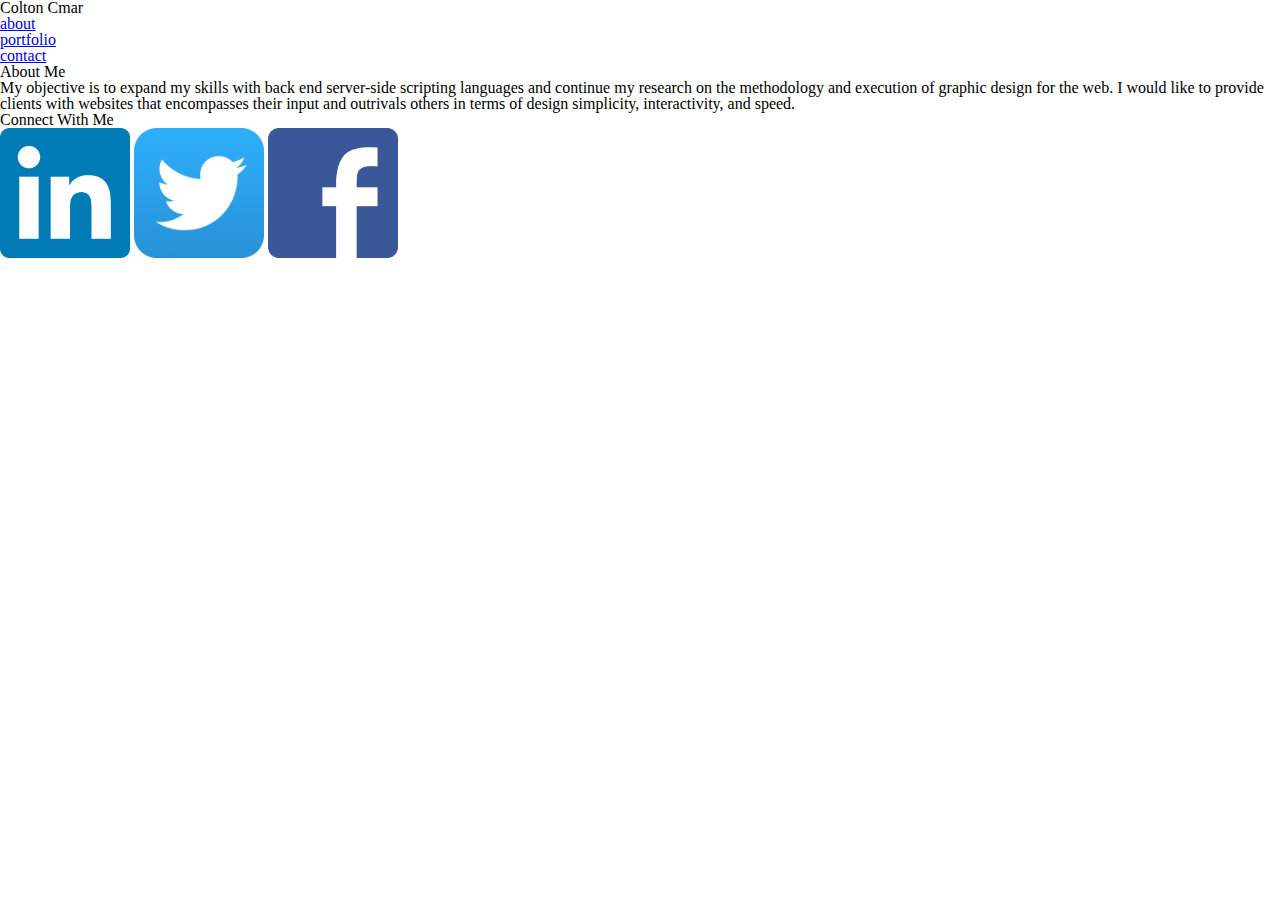
==== index.html @ 9e9d937e "added all my content" ====
<!DOCTYPE html>
<html>
<head>
	<title>Colton's Portfolio</title>
	<link rel="stylesheet" type="text/css" href="assets\css\reset.css">
	<link rel="stylesheet" type="text/css" href="assets\css\style.css">
	<html lang="en">
</head>
<body>
	<div class="container">
		<header>
			<h1>Colton Cmar</h1>
			<nav><ul>
				<li id="nav1"><a href="index.html">about</a></li>
				<li id="nav2"><a href="portfolio.html">portfolio</a></li>
				<li id="nav3"><a href="contact.html">contact</a></li>
			</ul></nav>
		</header>
		
		<div class="mainBody">
			<div class="content">
				<h1>About Me</h1>
					<div class="contentBody">
						<p>My objective is to expand my skills with back end server-side scripting languages and continue my research on the methodology and execution of graphic design for the web. I would like to provide clients with websites that encompasses their input and outrivals others in terms of design simplicity, interactivity, and speed.</p>
					</div>
			</div>
		</div>

		<div class="sidebar">
			<h1>Connect With Me</h1>
				<div class="icons">
					<a href="https://www.linkedin.com/in/colton-cmar-9a909254"> <img alt="linkedin" img src="assets/images/linkedin.png" width="130" height="130" area shape="rect"></a>
					<a href="https://twitter.com/coltoncmar?lang=en"><img alt="twitter" img src="assets/images/twitter.png" width="130" height="130" area shape="rect"></a>
					<a href="https://www.facebook.com/colton.cmar?ref=bookmarks"><img alt="facebook" img src="assets/images/facebook.png" width="130" height="130" area shape="rect"></a>
				</div>
		</div>
	</div>



</body>
</html>
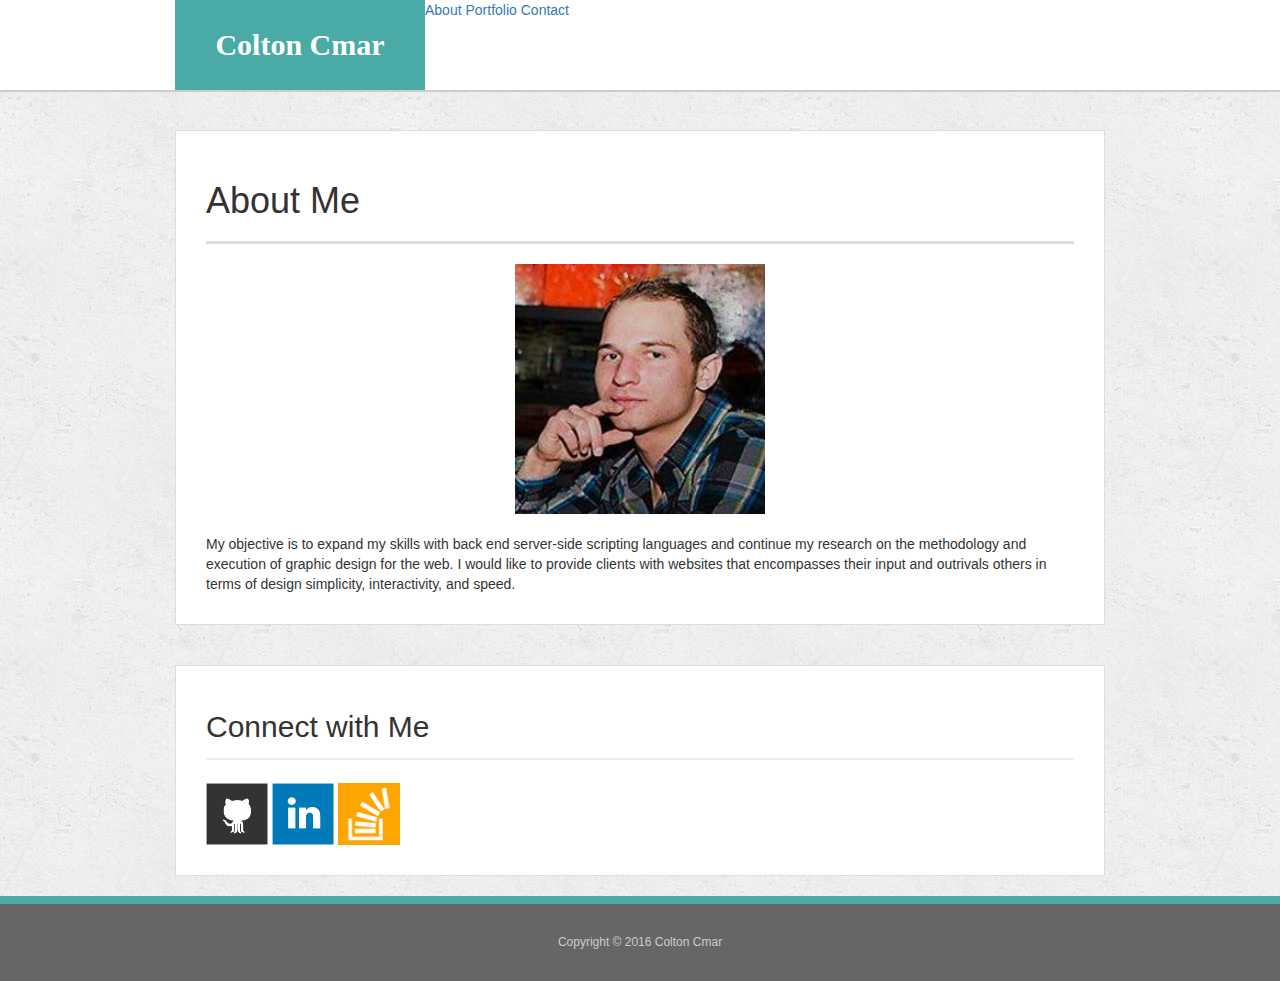
==== commit 251e861e: "add" ====
--- a/index.html
+++ b/index.html
@@ -1,42 +1,48 @@
-<!DOCTYPE html>
-<html>
+<!doctype html>
+<html lang="en-us">
 <head>
-	<title>Colton's Portfolio</title>
-	<link rel="stylesheet" type="text/css" href="assets\css\reset.css">
-	<link rel="stylesheet" type="text/css" href="assets\css\style.css">
-	<html lang="en">
+  <meta charset="UTF-8">
+  <title>About | Colton Cmar</title>
+  <link rel="stylesheet" type="text/css" href="assets/css/reset.css">
+  <link rel="stylesheet" type="text/css" href="assets/css/style.css">
+  <link rel="stylesheet" href="https://maxcdn.bootstrapcdn.com/bootstrap/3.3.7/css/bootstrap.min.css" integrity="sha384-BVYiiSIFeK1dGmJRAkycuHAHRg32OmUcww7on3RYdg4Va+PmSTsz/K68vbdEjh4u" crossorigin="anonymous">
+  <meta name="viewport" content="width=device-width, initial-scale=1">
 </head>
 <body>
-	<div class="container">
-		<header>
-			<h1>Colton Cmar</h1>
-			<nav><ul>
-				<li id="nav1"><a href="index.html">about</a></li>
-				<li id="nav2"><a href="portfolio.html">portfolio</a></li>
-				<li id="nav3"><a href="contact.html">contact</a></li>
-			</ul></nav>
-		</header>
-		
-		<div class="mainBody">
-			<div class="content">
-				<h1>About Me</h1>
-					<div class="contentBody">
-						<p>My objective is to expand my skills with back end server-side scripting languages and continue my research on the methodology and execution of graphic design for the web. I would like to provide clients with websites that encompasses their input and outrivals others in terms of design simplicity, interactivity, and speed.</p>
-					</div>
-			</div>
-		</div>
-
-		<div class="sidebar">
-			<h1>Connect With Me</h1>
-				<div class="icons">
-					<a href="https://www.linkedin.com/in/colton-cmar-9a909254"> <img alt="linkedin" img src="assets/images/linkedin.png" width="130" height="130" area shape="rect"></a>
-					<a href="https://twitter.com/coltoncmar?lang=en"><img alt="twitter" img src="assets/images/twitter.png" width="130" height="130" area shape="rect"></a>
-					<a href="https://www.facebook.com/colton.cmar?ref=bookmarks"><img alt="facebook" img src="assets/images/facebook.png" width="130" height="130" area shape="rect"></a>
-				</div>
-		</div>
-	</div>
-
-
-
+  <header id="masthead">
+    <div class="container">
+      <a href="index.html" id="logo">Colton Cmar</a>
+      <nav>
+        <a href="index.html">About</a>
+        <a href="portfolio.html">Portfolio</a>
+        <a href="contact.html">Contact</a>
+      </nav>
+    </div>
+  </header>
+  <div id="main-container" class="container">
+    <section class="main-section">
+      <h1>About Me</h1>
+      <img src="assets/images/ProfilePic.jpg" class="auth-image" alt="Your Name">
+      <p>My objective is to expand my skills with back end server-side scripting languages and continue my research on the methodology and execution of graphic design for the web. I would like to provide clients with websites that encompasses their input and outrivals others in terms of design simplicity, interactivity, and speed.</p>
+    </section>
+    <section class="sidebar">
+      <div id="connect">
+        <h2>Connect with Me</h2>
+        <a href="#"><img src="assets/images/github-128.png" class="social" alt="GitHub" /></a>
+        <a href="#"><img src="assets/images/linkedin-128.png" class="social" alt="LinkedIn" /></a>
+        <a href="#"><img src="assets/images/stackoverflow-128.png" class="social" alt="Stack Overflow" /></a>
+      </div>
+    </section>
+  </div>
+  <footer>
+    <div class="container">
+      Copyright &copy; 2016 Colton Cmar
+    </div>
+  </footer>
+    <!-- jQuery (necessary for Bootstrap's JavaScript plugins) -->
+    <script src="https://ajax.googleapis.com/ajax/libs/jquery/3.2.1/jquery.min.js"></script>
+    <!-- Include all compiled plugins (below), or include individual files as needed -->
+    <script src=“https://maxcdn.bootstrapcdn.com/bootstrap/3.3.7/js/bootstrap.min.js” integrity=“sha384-Tc5IQib027qvyjSMfHjOMaLkfuWVxZxUPnCJA7l2mCWNIpG9mGCD8wGNIcPD7Txa” crossorigin=“anonymous”></script>
+    <!-- End Body Tag Below -->
 </body>
 </html>--- a/assets/css/style.css
+++ b/assets/css/style.css
@@ -0,0 +1,249 @@
+body {
+  font-family: Arial, "Helvetica Neue", Helvetica, sans-serif;
+  font-size: 18px;
+  line-height: 34px;
+  color: #777;
+  margin-top: 100px;
+  background: url("../images/concrete_seamless.png");
+}
+* {
+  box-sizing: border-box;
+}
+/* general */
+.container {
+  width: 100%;
+  max-width: 960px;
+  margin: 0 auto;
+  clear: both;
+}
+h1,
+h2,
+h3,
+p {
+  margin-bottom: 20px;
+}
+p:last-child {
+  margin-bottom: 0;
+}
+h1,
+h2,
+h3 {
+  font-family: Georgia, Times, "Times New Roman", serif;
+  font-weight: 700;
+  color: #4aaaa5;
+}
+h1 {
+  padding-bottom: 20px;
+  font-size: 30px;
+  line-height: 49px;
+  border-bottom: 3px solid #ddd;
+}
+h2,
+h3 {
+  font-size: 22px;
+}
+/* header */
+#masthead {
+  position: fixed;
+  z-index: 99;
+  width: 100%;
+  margin: 0 0 30px;
+  overflow: auto;
+  color: #fff;
+  background: #fff;
+  border-bottom: 2px solid #ccc;
+}
+#logo {
+  float: left;
+  width: 250px;
+  height: 90px;
+  font-family: Georgia, Times, "Times New Roman", serif;
+  font-size: 30px;
+  font-weight: 700;
+  line-height: 90px;
+  color: #fff;
+  text-align: center;
+  text-decoration: none;
+  background: #4aaaa5;
+}
+
+.navbar-right {
+  float: right;
+  background-color: #4aaaa5;
+}
+
+ul.nav.navbar-right {
+  display: inline-block;
+}
+
+ul.nav.navbar-right li {
+  display: inline-block;
+}
+
+ul.nav.navbar-right li a {
+  color: white;
+}
+
+.collapse,.in ul.nav.navbar-right li {
+  display: block;
+}
+
+.navbar-header{
+  background:#4aaaa5;
+}
+
+#navbar{
+  background: #4aaaa5;
+}
+.navbar{
+  background: #4aaaa5;
+}
+
+.a.navbar-brand{
+  color: white;
+}
+
+
+/* footer */
+footer {
+  padding: 30px 0;
+  clear: both;
+  font-size: 12px;
+  color: #fff;
+  color: #ccc;
+  text-align: center;
+  background: #666;
+  border-top: 8px solid #4aaaa5;
+}
+/* sidebar */
+.sidebar {
+  width: 100%;
+  padding: 30px;
+  margin-bottom: 20px;
+  background: #fff;
+  border: 1px solid #ddd;
+}
+h3,
+.sidebar h2 {
+  padding-bottom: 20px;
+  margin-bottom: 15px;
+  line-height: 22px;
+  border-bottom: 2px solid #eee;
+}
+.social {
+  width: 62px;
+  height: 62px;
+  margin-top: 8px;
+  margin-right: 5px;
+}
+.social:last-child {
+  margin-right: 0;
+}
+/* main */
+#main-container {
+  padding-top: 130px;
+}
+.main-section {
+  width: 100%;
+  padding: 30px;
+  margin: 0 0 40px;
+  background: #fff;
+  border: 1px solid #ddd;
+}
+/* portfolio page */
+.work {
+  position: relative;
+  float: left;
+  width: 274px;
+  margin: 20px 0 25px;
+  overflow: auto;
+}
+.work:nth-child(even) {
+  margin-right: 40px;
+}
+.work img {
+  width: 100%;
+  border: 0 none;
+  opacity: 0.8;
+}
+.work h3 {
+  position: absolute;
+  bottom: 20px;
+  width: 100%;
+  padding: 15px;
+  margin-bottom: 0;
+  font-weight: 300;
+  line-height: 30px;
+  color: #fff;
+  text-align: center;
+  background: #4aaaa5;
+  border-bottom: 0;
+}
+.auth-image {
+  width: 100%;
+  height: auto;
+  margin-top: 10px;
+  margin-right: 25px;
+  max-width: 250px;
+  display: table;
+  margin: 20px auto;
+}
+/* contact page */
+#contact-form ul {
+  margin-bottom: 20px;
+}
+#contact-form li {
+  margin-bottom: 10px;
+}
+label,
+input[type=text],
+input[type=email],
+textarea {
+  display: block;
+  width: 100%;
+}
+input[type=text],
+input[type=email],
+textarea {
+  height: 35px;
+  padding: 0 10px;
+  font-size: 14px;
+  border: 1px solid #ddd;
+}
+textarea {
+  height: 200px;
+}
+input[type=submit] {
+  padding: 10px 30px;
+  font-size: 18px;
+  color: #fff;
+  cursor: pointer;
+  background: #4aaaa5;
+  border: 0 none;
+}
+ @media screen and (max-width: 768px) {
+  body {
+    background-color: #333;
+    background-image: none;
+    }
+    .container {
+      width: 600px;
+    }
+ }
+ @media screen and (max-width: 960px) {
+  body {
+    background-color: #333;
+    background-image: none;
+    }
+    .container {
+      width: 760px;
+    }
+ }
+  @media screen and (max-width: 640px) {
+  body {
+    background-color: #333;
+    background-image: none;
+    }
+    .container {
+      width: 300px;
+    }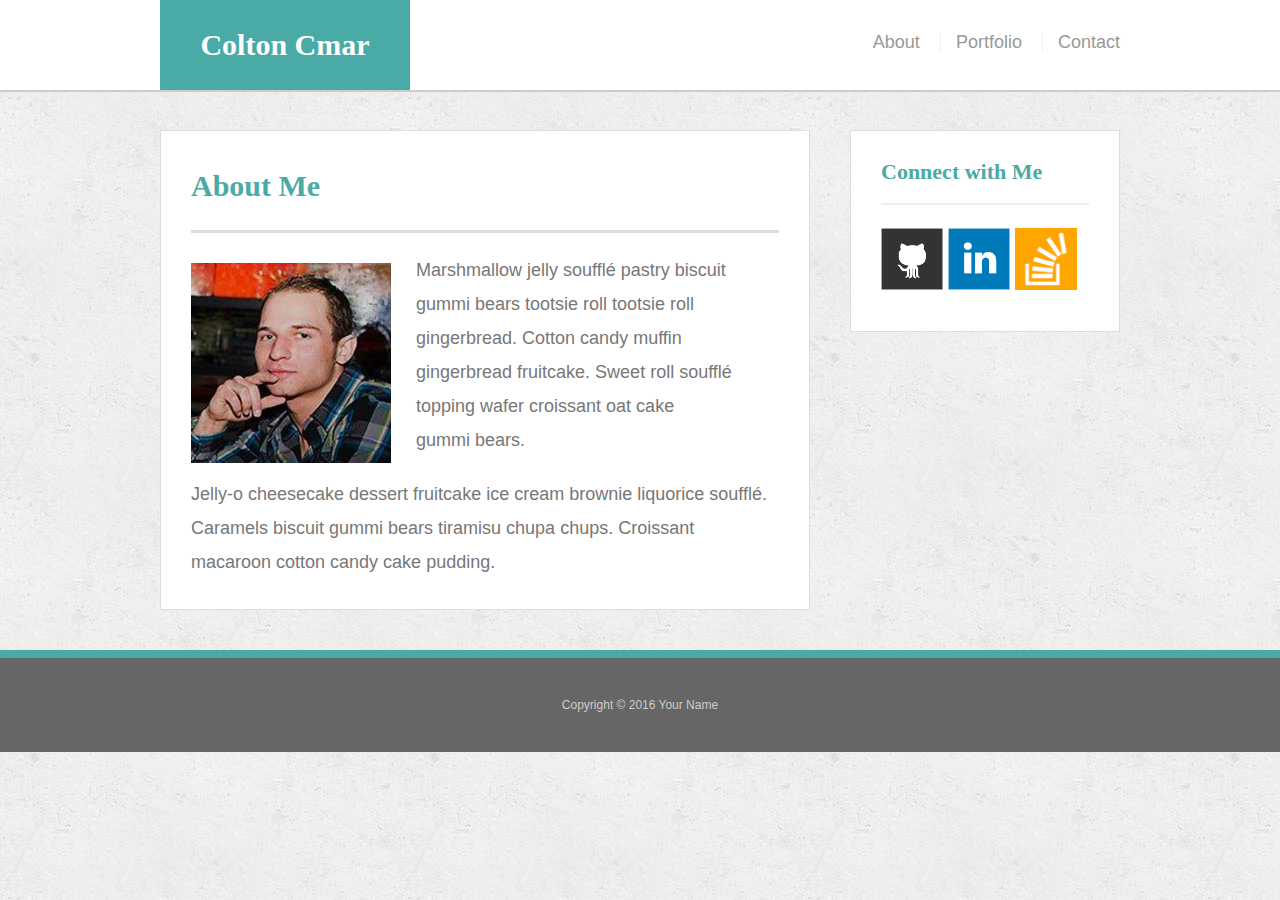
==== commit f1d6b886: "add files" ====
--- a/index.html
+++ b/index.html
@@ -2,11 +2,9 @@
 <html lang="en-us">
 <head>
   <meta charset="UTF-8">
-  <title>About | Colton Cmar</title>
+  <title>About | Your Name</title>
   <link rel="stylesheet" type="text/css" href="assets/css/reset.css">
   <link rel="stylesheet" type="text/css" href="assets/css/style.css">
-  <link rel="stylesheet" href="https://maxcdn.bootstrapcdn.com/bootstrap/3.3.7/css/bootstrap.min.css" integrity="sha384-BVYiiSIFeK1dGmJRAkycuHAHRg32OmUcww7on3RYdg4Va+PmSTsz/K68vbdEjh4u" crossorigin="anonymous">
-  <meta name="viewport" content="width=device-width, initial-scale=1">
 </head>
 <body>
   <header id="masthead">
@@ -23,7 +21,8 @@
     <section class="main-section">
       <h1>About Me</h1>
       <img src="assets/images/ProfilePic.jpg" class="auth-image" alt="Your Name">
-      <p>My objective is to expand my skills with back end server-side scripting languages and continue my research on the methodology and execution of graphic design for the web. I would like to provide clients with websites that encompasses their input and outrivals others in terms of design simplicity, interactivity, and speed.</p>
+      <p>Marshmallow jelly souffl&eacute; pastry biscuit gummi bears tootsie roll tootsie roll gingerbread. Cotton candy muffin gingerbread fruitcake. Sweet roll souffl&eacute; topping wafer croissant oat cake gummi&nbsp;bears.</p>
+      <p>Jelly-o cheesecake dessert fruitcake ice cream brownie liquorice souffl&eacute;. Caramels biscuit gummi bears tiramisu chupa chups. Croissant macaroon cotton candy cake pudding.</p>
     </section>
     <section class="sidebar">
       <div id="connect">
@@ -36,13 +35,8 @@
   </div>
   <footer>
     <div class="container">
-      Copyright &copy; 2016 Colton Cmar
+      Copyright &copy; 2016 Your Name
     </div>
   </footer>
-    <!-- jQuery (necessary for Bootstrap's JavaScript plugins) -->
-    <script src="https://ajax.googleapis.com/ajax/libs/jquery/3.2.1/jquery.min.js"></script>
-    <!-- Include all compiled plugins (below), or include individual files as needed -->
-    <script src=“https://maxcdn.bootstrapcdn.com/bootstrap/3.3.7/js/bootstrap.min.js” integrity=“sha384-Tc5IQib027qvyjSMfHjOMaLkfuWVxZxUPnCJA7l2mCWNIpG9mGCD8wGNIcPD7Txa” crossorigin=“anonymous”></script>
-    <!-- End Body Tag Below -->
 </body>
 </html>--- a/assets/css/style.css
+++ b/assets/css/style.css
@@ -3,7 +3,6 @@
   font-size: 18px;
   line-height: 34px;
   color: #777;
-  margin-top: 100px;
   background: url("../images/concrete_seamless.png");
 }
 * {
@@ -66,44 +65,22 @@
   text-decoration: none;
   background: #4aaaa5;
 }
-
-.navbar-right {
+nav {
   float: right;
-  background-color: #4aaaa5;
-}
-
-ul.nav.navbar-right {
+  margin-top: 25px;
+}
+nav a {
   display: inline-block;
-}
-
-ul.nav.navbar-right li {
-  display: inline-block;
-}
-
-ul.nav.navbar-right li a {
-  color: white;
-}
-
-.collapse,.in ul.nav.navbar-right li {
-  display: block;
-}
-
-.navbar-header{
-  background:#4aaaa5;
-}
-
-#navbar{
-  background: #4aaaa5;
-}
-.navbar{
-  background: #4aaaa5;
-}
-
-.a.navbar-brand{
-  color: white;
-}
-
-
+  padding-left: 15px;
+  margin-left: 15px;
+  line-height: 18px;
+  color: #999;
+  text-decoration: none;
+  border-left: 1px solid #efefef;
+}
+nav a:first-child {
+  border-left: 0 none;
+}
 /* footer */
 footer {
   padding: 30px 0;
@@ -117,7 +94,9 @@
 }
 /* sidebar */
 .sidebar {
-  width: 100%;
+  float: right;
+  width: 100%;
+  max-width: 270px;
   padding: 30px;
   margin-bottom: 20px;
   background: #fff;
@@ -144,7 +123,9 @@
   padding-top: 130px;
 }
 .main-section {
-  width: 100%;
+  float: left;
+  width: 100%;
+  max-width: 650px;
   padding: 30px;
   margin: 0 0 40px;
   background: #fff;
@@ -180,13 +161,11 @@
   border-bottom: 0;
 }
 .auth-image {
-  width: 100%;
+  float: left;
+  width: 200px;
   height: auto;
   margin-top: 10px;
   margin-right: 25px;
-  max-width: 250px;
-  display: table;
-  margin: 20px auto;
 }
 /* contact page */
 #contact-form ul {
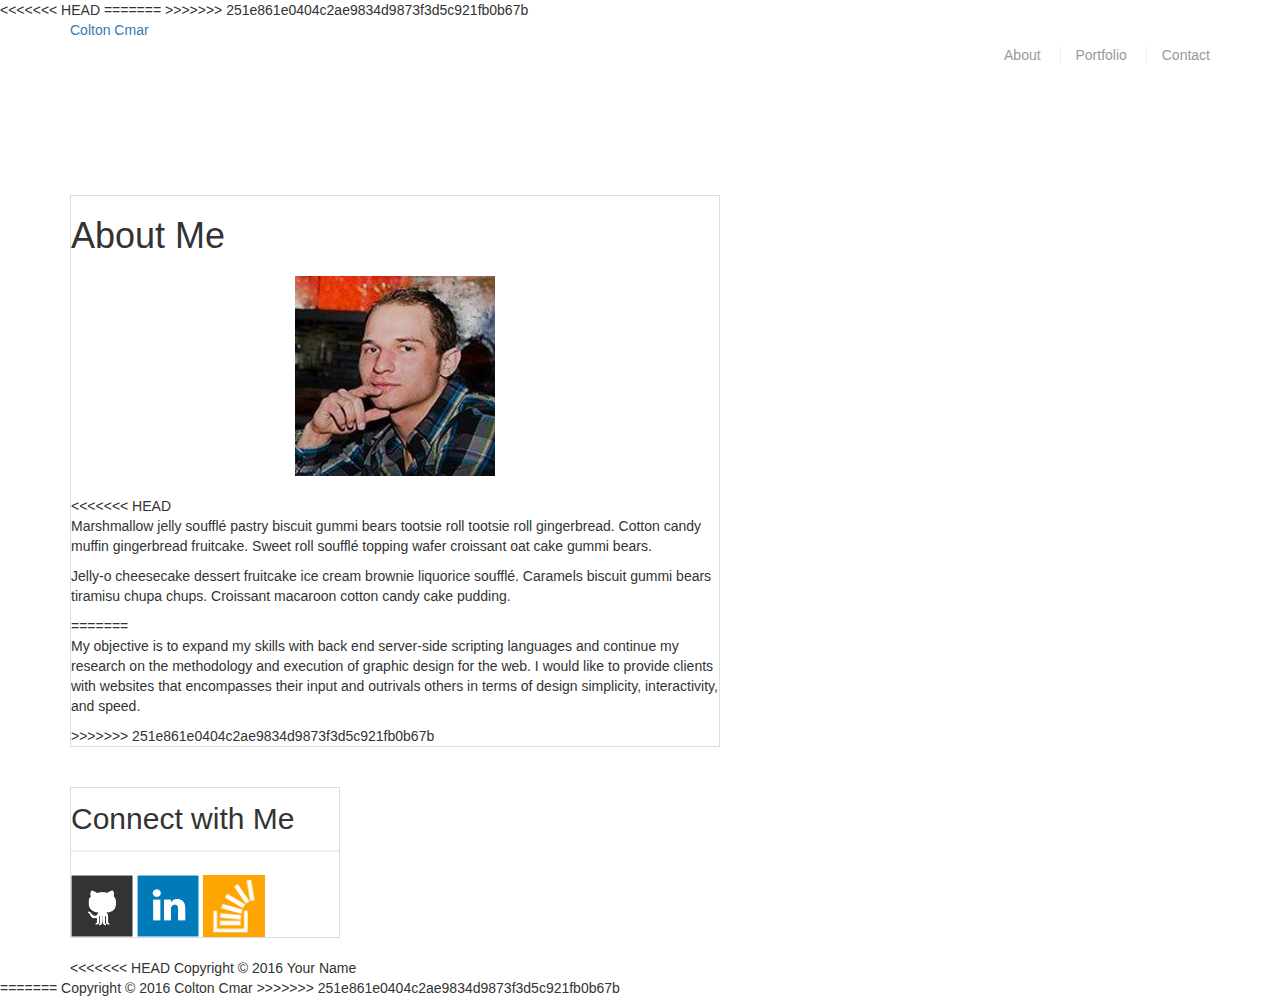
==== commit b384ce09: "Merge" ====
--- a/index.html
+++ b/index.html
@@ -2,9 +2,17 @@
 <html lang="en-us">
 <head>
   <meta charset="UTF-8">
+<<<<<<< HEAD
   <title>About | Your Name</title>
   <link rel="stylesheet" type="text/css" href="assets/css/reset.css">
   <link rel="stylesheet" type="text/css" href="assets/css/style.css">
+=======
+  <title>About | Colton Cmar</title>
+  <link rel="stylesheet" type="text/css" href="assets/css/reset.css">
+  <link rel="stylesheet" type="text/css" href="assets/css/style.css">
+  <link rel="stylesheet" href="https://maxcdn.bootstrapcdn.com/bootstrap/3.3.7/css/bootstrap.min.css" integrity="sha384-BVYiiSIFeK1dGmJRAkycuHAHRg32OmUcww7on3RYdg4Va+PmSTsz/K68vbdEjh4u" crossorigin="anonymous">
+  <meta name="viewport" content="width=device-width, initial-scale=1">
+>>>>>>> 251e861e0404c2ae9834d9873f3d5c921fb0b67b
 </head>
 <body>
   <header id="masthead">
@@ -21,8 +29,12 @@
     <section class="main-section">
       <h1>About Me</h1>
       <img src="assets/images/ProfilePic.jpg" class="auth-image" alt="Your Name">
+<<<<<<< HEAD
       <p>Marshmallow jelly souffl&eacute; pastry biscuit gummi bears tootsie roll tootsie roll gingerbread. Cotton candy muffin gingerbread fruitcake. Sweet roll souffl&eacute; topping wafer croissant oat cake gummi&nbsp;bears.</p>
       <p>Jelly-o cheesecake dessert fruitcake ice cream brownie liquorice souffl&eacute;. Caramels biscuit gummi bears tiramisu chupa chups. Croissant macaroon cotton candy cake pudding.</p>
+=======
+      <p>My objective is to expand my skills with back end server-side scripting languages and continue my research on the methodology and execution of graphic design for the web. I would like to provide clients with websites that encompasses their input and outrivals others in terms of design simplicity, interactivity, and speed.</p>
+>>>>>>> 251e861e0404c2ae9834d9873f3d5c921fb0b67b
     </section>
     <section class="sidebar">
       <div id="connect">
@@ -35,8 +47,19 @@
   </div>
   <footer>
     <div class="container">
+<<<<<<< HEAD
       Copyright &copy; 2016 Your Name
     </div>
   </footer>
+=======
+      Copyright &copy; 2016 Colton Cmar
+    </div>
+  </footer>
+    <!-- jQuery (necessary for Bootstrap's JavaScript plugins) -->
+    <script src="https://ajax.googleapis.com/ajax/libs/jquery/3.2.1/jquery.min.js"></script>
+    <!-- Include all compiled plugins (below), or include individual files as needed -->
+    <script src=“https://maxcdn.bootstrapcdn.com/bootstrap/3.3.7/js/bootstrap.min.js” integrity=“sha384-Tc5IQib027qvyjSMfHjOMaLkfuWVxZxUPnCJA7l2mCWNIpG9mGCD8wGNIcPD7Txa” crossorigin=“anonymous”></script>
+    <!-- End Body Tag Below -->
+>>>>>>> 251e861e0404c2ae9834d9873f3d5c921fb0b67b
 </body>
 </html>--- a/assets/css/style.css
+++ b/assets/css/style.css
@@ -3,68 +3,7 @@
   font-size: 18px;
   line-height: 34px;
   color: #777;
-  background: url("../images/concrete_seamless.png");
-}
-* {
-  box-sizing: border-box;
-}
-/* general */
-.container {
-  width: 100%;
-  max-width: 960px;
-  margin: 0 auto;
-  clear: both;
-}
-h1,
-h2,
-h3,
-p {
-  margin-bottom: 20px;
-}
-p:last-child {
-  margin-bottom: 0;
-}
-h1,
-h2,
-h3 {
-  font-family: Georgia, Times, "Times New Roman", serif;
-  font-weight: 700;
-  color: #4aaaa5;
-}
-h1 {
-  padding-bottom: 20px;
-  font-size: 30px;
-  line-height: 49px;
-  border-bottom: 3px solid #ddd;
-}
-h2,
-h3 {
-  font-size: 22px;
-}
-/* header */
-#masthead {
-  position: fixed;
-  z-index: 99;
-  width: 100%;
-  margin: 0 0 30px;
-  overflow: auto;
-  color: #fff;
-  background: #fff;
-  border-bottom: 2px solid #ccc;
-}
-#logo {
-  float: left;
-  width: 250px;
-  height: 90px;
-  font-family: Georgia, Times, "Times New Roman", serif;
-  font-size: 30px;
-  font-weight: 700;
-  line-height: 90px;
-  color: #fff;
-  text-align: center;
-  text-decoration: none;
-  background: #4aaaa5;
-}
+
 nav {
   float: right;
   margin-top: 25px;
@@ -81,6 +20,46 @@
 nav a:first-child {
   border-left: 0 none;
 }
+=======
+
+.navbar-right {
+  float: right;
+  background-color: #4aaaa5;
+}
+
+ul.nav.navbar-right {
+  display: inline-block;
+}
+
+ul.nav.navbar-right li {
+  display: inline-block;
+}
+
+ul.nav.navbar-right li a {
+  color: white;
+}
+
+.collapse,.in ul.nav.navbar-right li {
+  display: block;
+}
+
+.navbar-header{
+  background:#4aaaa5;
+}
+
+#navbar{
+  background: #4aaaa5;
+}
+.navbar{
+  background: #4aaaa5;
+}
+
+.a.navbar-brand{
+  color: white;
+}
+
+
+>>>>>>> 251e861e0404c2ae9834d9873f3d5c921fb0b67b
 /* footer */
 footer {
   padding: 30px 0;
@@ -94,9 +73,13 @@
 }
 /* sidebar */
 .sidebar {
+<<<<<<< HEAD
   float: right;
   width: 100%;
   max-width: 270px;
+=======
+  width: 100%;
+>>>>>>> 251e861e0404c2ae9834d9873f3d5c921fb0b67b
   padding: 30px;
   margin-bottom: 20px;
   background: #fff;
@@ -123,9 +106,13 @@
   padding-top: 130px;
 }
 .main-section {
+<<<<<<< HEAD
   float: left;
   width: 100%;
   max-width: 650px;
+=======
+  width: 100%;
+>>>>>>> 251e861e0404c2ae9834d9873f3d5c921fb0b67b
   padding: 30px;
   margin: 0 0 40px;
   background: #fff;
@@ -161,11 +148,21 @@
   border-bottom: 0;
 }
 .auth-image {
+<<<<<<< HEAD
   float: left;
   width: 200px;
   height: auto;
   margin-top: 10px;
   margin-right: 25px;
+=======
+  width: 100%;
+  height: auto;
+  margin-top: 10px;
+  margin-right: 25px;
+  max-width: 250px;
+  display: table;
+  margin: 20px auto;
+>>>>>>> 251e861e0404c2ae9834d9873f3d5c921fb0b67b
 }
 /* contact page */
 #contact-form ul {
--- a/assets/css/style.css
+++ b/assets/css/style.css
@@ -3,68 +3,7 @@
   font-size: 18px;
   line-height: 34px;
   color: #777;
-  background: url("../images/concrete_seamless.png");
-}
-* {
-  box-sizing: border-box;
-}
-/* general */
-.container {
-  width: 100%;
-  max-width: 960px;
-  margin: 0 auto;
-  clear: both;
-}
-h1,
-h2,
-h3,
-p {
-  margin-bottom: 20px;
-}
-p:last-child {
-  margin-bottom: 0;
-}
-h1,
-h2,
-h3 {
-  font-family: Georgia, Times, "Times New Roman", serif;
-  font-weight: 700;
-  color: #4aaaa5;
-}
-h1 {
-  padding-bottom: 20px;
-  font-size: 30px;
-  line-height: 49px;
-  border-bottom: 3px solid #ddd;
-}
-h2,
-h3 {
-  font-size: 22px;
-}
-/* header */
-#masthead {
-  position: fixed;
-  z-index: 99;
-  width: 100%;
-  margin: 0 0 30px;
-  overflow: auto;
-  color: #fff;
-  background: #fff;
-  border-bottom: 2px solid #ccc;
-}
-#logo {
-  float: left;
-  width: 250px;
-  height: 90px;
-  font-family: Georgia, Times, "Times New Roman", serif;
-  font-size: 30px;
-  font-weight: 700;
-  line-height: 90px;
-  color: #fff;
-  text-align: center;
-  text-decoration: none;
-  background: #4aaaa5;
-}
+
 nav {
   float: right;
   margin-top: 25px;
@@ -81,6 +20,46 @@
 nav a:first-child {
   border-left: 0 none;
 }
+=======
+
+.navbar-right {
+  float: right;
+  background-color: #4aaaa5;
+}
+
+ul.nav.navbar-right {
+  display: inline-block;
+}
+
+ul.nav.navbar-right li {
+  display: inline-block;
+}
+
+ul.nav.navbar-right li a {
+  color: white;
+}
+
+.collapse,.in ul.nav.navbar-right li {
+  display: block;
+}
+
+.navbar-header{
+  background:#4aaaa5;
+}
+
+#navbar{
+  background: #4aaaa5;
+}
+.navbar{
+  background: #4aaaa5;
+}
+
+.a.navbar-brand{
+  color: white;
+}
+
+
+>>>>>>> 251e861e0404c2ae9834d9873f3d5c921fb0b67b
 /* footer */
 footer {
   padding: 30px 0;
@@ -94,9 +73,13 @@
 }
 /* sidebar */
 .sidebar {
+<<<<<<< HEAD
   float: right;
   width: 100%;
   max-width: 270px;
+=======
+  width: 100%;
+>>>>>>> 251e861e0404c2ae9834d9873f3d5c921fb0b67b
   padding: 30px;
   margin-bottom: 20px;
   background: #fff;
@@ -123,9 +106,13 @@
   padding-top: 130px;
 }
 .main-section {
+<<<<<<< HEAD
   float: left;
   width: 100%;
   max-width: 650px;
+=======
+  width: 100%;
+>>>>>>> 251e861e0404c2ae9834d9873f3d5c921fb0b67b
   padding: 30px;
   margin: 0 0 40px;
   background: #fff;
@@ -161,11 +148,21 @@
   border-bottom: 0;
 }
 .auth-image {
+<<<<<<< HEAD
   float: left;
   width: 200px;
   height: auto;
   margin-top: 10px;
   margin-right: 25px;
+=======
+  width: 100%;
+  height: auto;
+  margin-top: 10px;
+  margin-right: 25px;
+  max-width: 250px;
+  display: table;
+  margin: 20px auto;
+>>>>>>> 251e861e0404c2ae9834d9873f3d5c921fb0b67b
 }
 /* contact page */
 #contact-form ul {
